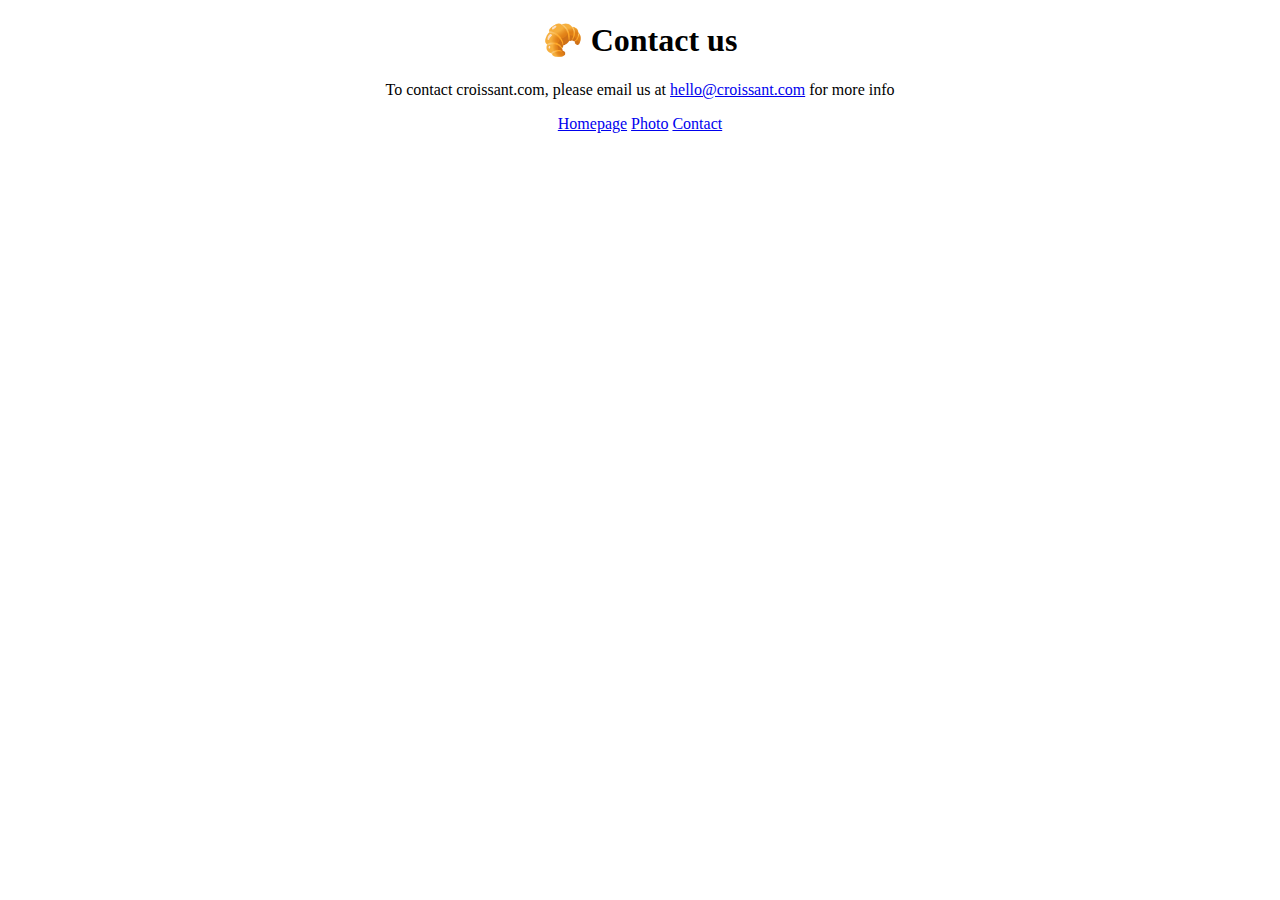
==== contact.html @ ce2790f6 "Created basic structure" ====
<!DOCTYPE html>
<html lang="en">
  <head>
    <meta charset="UTF-8" />
    <meta http-equiv="X-UA-Compatible" content="IE=edge" />
    <meta name="viewport" content="width=device-width, initial-scale=1.0" />
    <title>Contact croissant</title>
    <link href="css/main.css" rel="stylesheet" />
  </head>
  <body>
    <h1>🥐 Contact us</h1>
    <p>
      To contact croissant.com, please email us at
      <a href="mailto=hello@croissant.com">hello@croissant.com</a> for more info
    </p>

    <a href="index.html">Homepage</a>
    <a href="photo.html">Photo</a>
    <a href="contact.html">Contact</a>
  </body>
</html>
---- css/main.css ----
body {
  text-align: center;
}
img {
  display: block;
  margin: 0 auto;
}
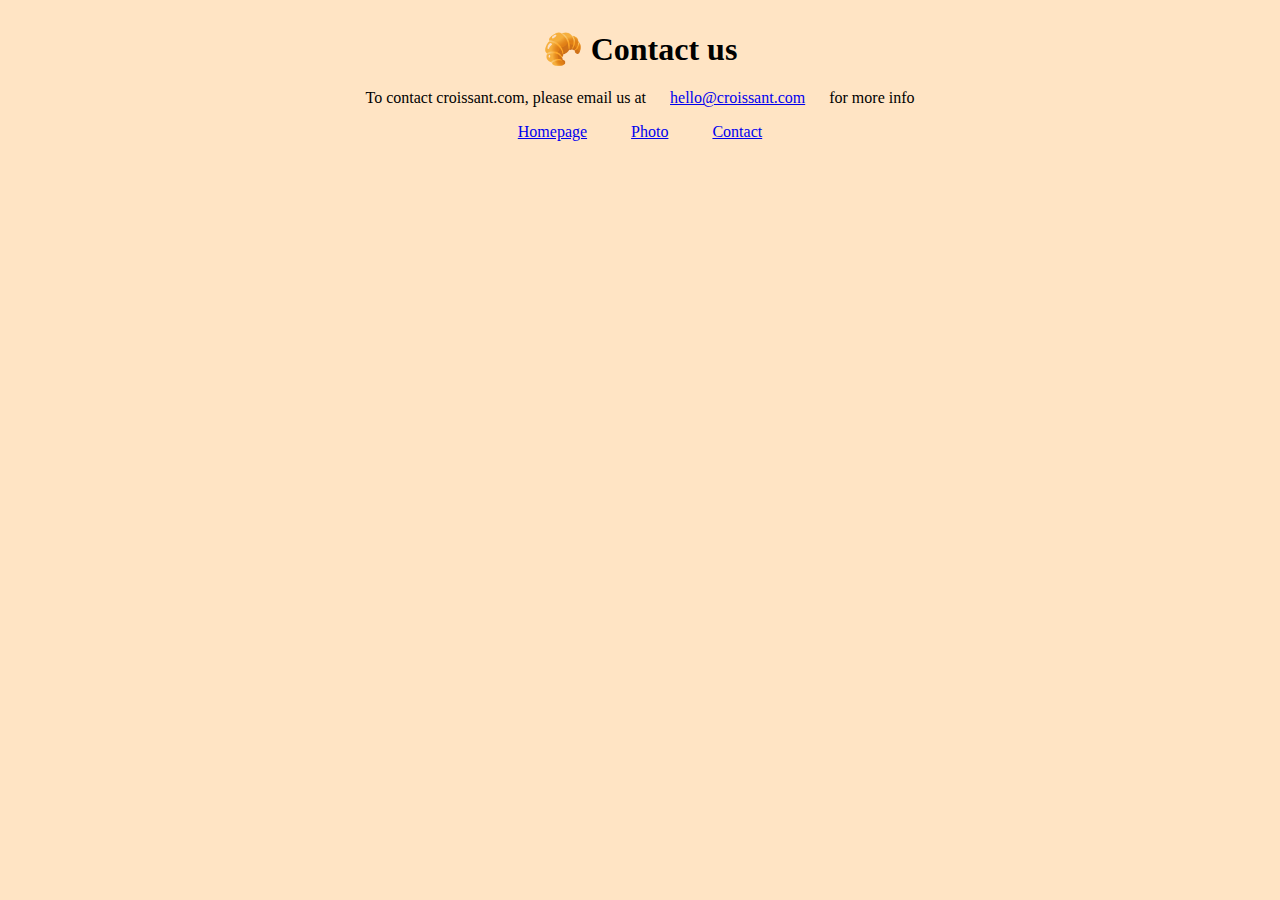
==== commit b1d7ee6a: "Added CSS" ====
--- a/contact.html
+++ b/contact.html
@@ -5,6 +5,14 @@
     <meta http-equiv="X-UA-Compatible" content="IE=edge" />
     <meta name="viewport" content="width=device-width, initial-scale=1.0" />
     <title>Contact croissant</title>
+
+    <link
+      href="https://cdn.jsdelivr.net/npm/bootstrap@5.2.2/dist/css/bootstrap.min.css"
+      rel="stylesheet"
+      integrity="sha384-Zenh87qX5JnK2Jl0vWa8Ck2rdkQ2Bzep5IDxbcnCeuOxjzrPF/et3URy9Bv1WTRi"
+      crossorigin="anonymous"
+    />
+
     <link href="css/main.css" rel="stylesheet" />
   </head>
   <body>
--- a/css/main.css
+++ b/css/main.css
@@ -1,7 +1,15 @@
 body {
   text-align: center;
+  margin: 30px 50px;
+  background-color: bisque;
 }
 img {
   display: block;
   margin: 0 auto;
+  max-width: 70%;
+  padding: 20px;
 }
+
+a {
+  padding: 10px 20px;
+}
